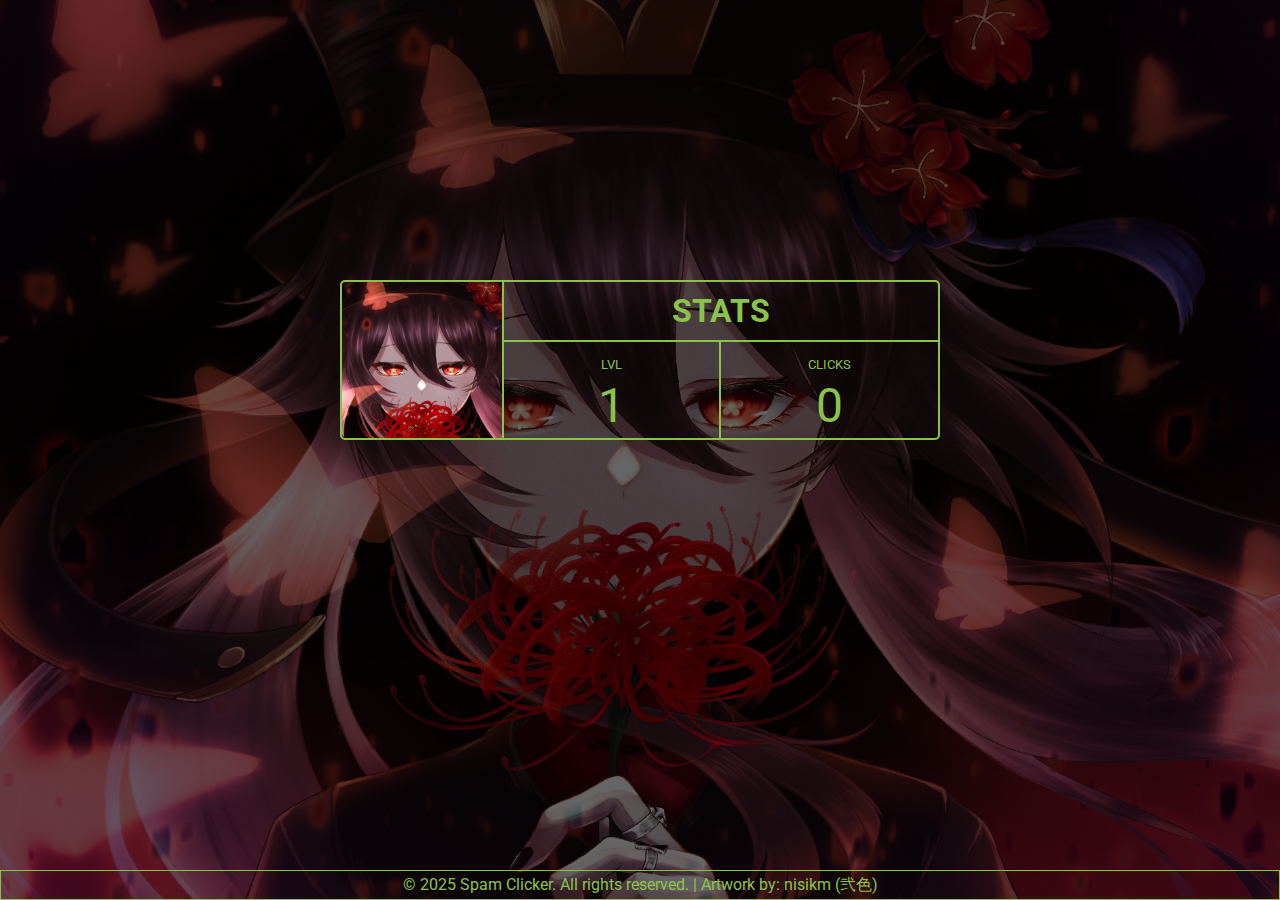
==== index.html @ 1535733a "Rename home.html to index.html" ====
<!DOCTYPE html>
<html lang="en">
<head>
    <meta charset="UTF-8">
    <meta name="viewport" content="width=device-width, initial-scale=1.0">
    <link rel="stylesheet" href="assets/styles.css">
    <link rel="shortcut icon" href="assets/favico.jpg" type="image/x-icon">
    <title>Spam Clicker</title>
</head>
<body>
    <div class="container">
        <div class="main">
            <div class="profile">
                <div class="picture"></div>
                <div class="stats">
                    <div class="header">
                        <h1>STATS</h1>
                    </div>
                    <div class="info">
                        <div class="lvl"><div class="head">LVL</div><div class="count">0</div></div>
                        <div class="clicks"><div class="head">CLICKS</div><div class="count">0</div></div>
                    </div>
                </div>
            </div>
        </div>
        <div class="secondary"><div class="credits">&copy; 2025 Spam Clicker. All rights reserved. | Artwork by: nisikm (弐色)</div></div>
    </div>
    
    <script src="assets/index.js"></script>
</body>
</html>
---- assets/styles.css ----
@import url('https://fonts.googleapis.com/css2?family=Roboto&display=swap');

* {
    box-sizing: border-box;
    color: white;
    font-family: "Roboto", sans-serif;
    user-select: none;
}

body {
    margin: 0;
    top: 0;
    left: 0;
    overflow: hidden;
    width: 100vw;
    height: 100vh;
}

.container {
    width: 100%;
    height: 100%;
    background: linear-gradient(rgba(0, 0, 0, 0.6), rgba(0, 0, 0, 0.6)), url("./Hu.Tao.full.3511224.jpg") center/cover no-repeat;
}

.container .main {
    width: 100%;
    height: 80%;
    display: flex;
    align-items: center;
    justify-content: center;
}

.container .secondary {
    width: 100%;
    height: 20%;
    align-content: center;
    justify-content: center;
    display: flex;
    align-items: flex-end;
    justify-content: center;
}

.main .profile {
    display: flex;
    border: 2px solid;
    border-radius: 5px;
    width: 600px;
    height: 160px
}

.profile .picture {
    border-top-left-radius: 5px;
    border-bottom-left-radius: 5px;
    width: 160px;
    height: 100%;
    background: url("./favico.jpg") center/cover no-repeat;
}

.profile .stats {
    border-left: 2px solid;
    width: calc(100% - 160px);
    height: 100%;
}

.stats .header {
    display: flex;
    align-items: center;
    justify-content: center;
    border-bottom: 2px solid;
    width: 100%;
    height: 60px;
}

.stats .info {
    display: flex;
    height: calc(100% - 60px);
    width: 100%;
}

.info .lvl {
    border-right: 2px solid;
    width: 50%;
    height: 100%;
}

.info .clicks {
    width: 50%;
    height: 100%;
}

.head {
    width: 100%;
    height: 30px;
    display: flex;
    align-items: flex-end;
    justify-content: center;
    font-size: small;
}

.count {
    width: 100%;
    height: calc(100% - 30px);
    display: flex;
    align-items: center;
    justify-content: center;
    font-size: 48px;
}

.beginner {
    color: #8BC34A;
    border-color: #8BC34A;
    transition: all 0.5s ease;
}

.intermediate {
    color: #FFEB3B;
    border-color: #FFEB3B;
    transition: all 0.5s ease;
}

.experienced {
    color: #FFC107;
    border-color: #FFC107;
    transition: all 0.5s ease;
}

.advanced {
    color: #bb8d01;
    border-color: #bb8d01;
    transition: all 0.5s ease;
}

.expert {
    color: #9c5fff;
    border-color: #9c5fff;
    transition: all 0.5s ease;
}

html * {
    color: inherit !important;
    border-color: inherit !important;
}

.secondary .credits {
    border: 1px solid white;
    width: 100%;
    height: 30px;
    display: flex;
    align-items: center;
    justify-content: center;
}
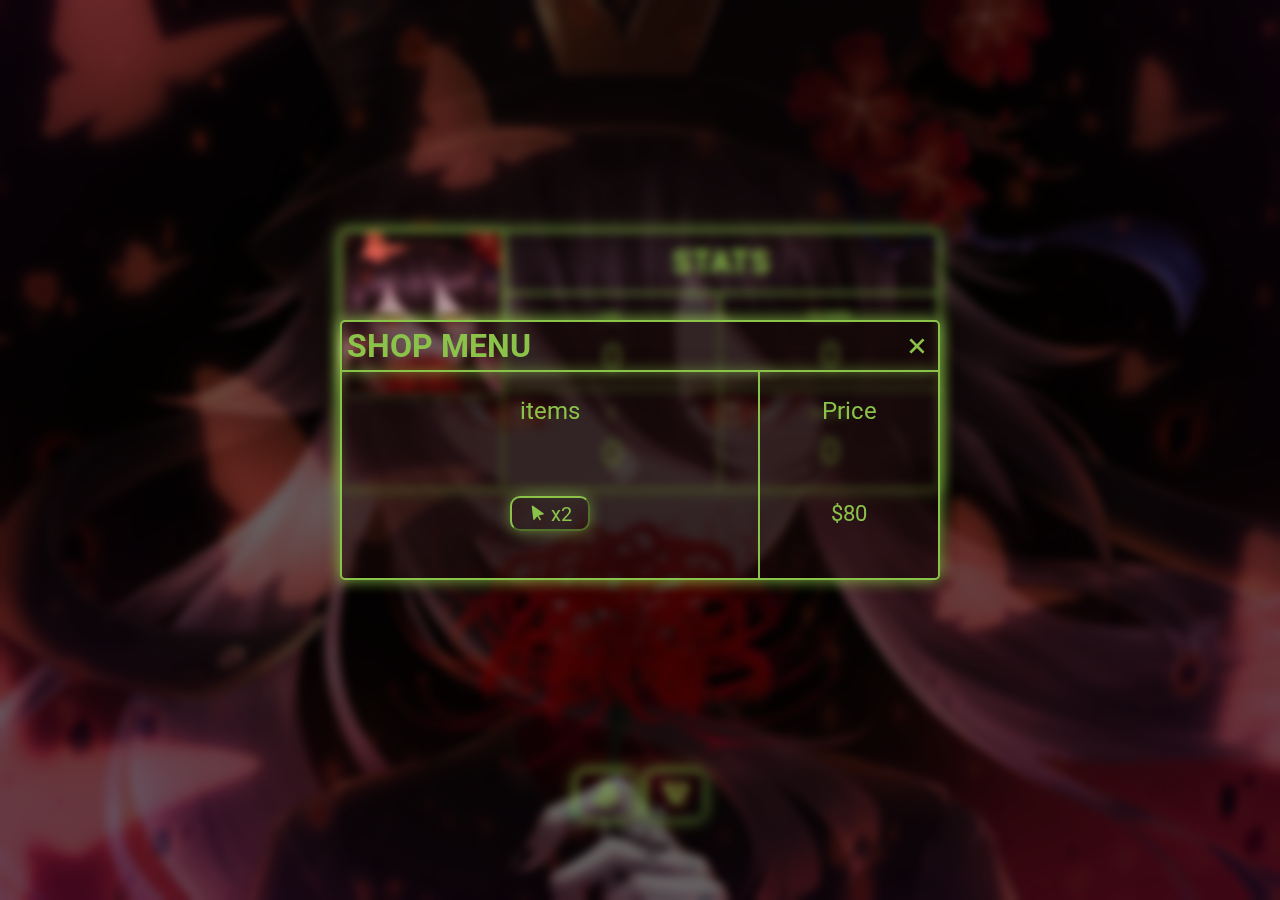
==== commit b6efb68c: "Add files via upload" ====
--- a/index.html
+++ b/index.html
@@ -5,10 +5,35 @@
     <meta name="viewport" content="width=device-width, initial-scale=1.0">
     <link rel="stylesheet" href="assets/styles.css">
     <link rel="shortcut icon" href="assets/favico.jpg" type="image/x-icon">
+    <link href='https://unpkg.com/boxicons@2.1.4/css/boxicons.min.css' rel='stylesheet'>
     <title>Spam Clicker</title>
 </head>
 <body>
     <div class="container">
+        <div class="shop-win">
+            <div class="shop-menu">
+                <div class="head">
+                    <h4>SHOP MENU</h4> <i class='bx bx-x close'></i>
+                </div>
+                <div class="primary">
+                    <table>
+                        <tr class="table-head">
+                            <td class="label">items</td>
+                            <td class="price">Price</td>
+                        </tr>
+                        <tr class="group click">
+                            <td class="label">
+                                <button class="click-rate">
+                                    <i class='bx bxs-pointer' ></i> x2
+                                </button>
+                            </td>
+                            <td class="price"></td>
+                        </tr>
+                    </table>
+                </div>
+            </div>
+        </div>
+        
         <div class="main">
             <div class="profile">
                 <div class="picture"></div>
@@ -20,12 +45,28 @@
                         <div class="lvl"><div class="head">LVL</div><div class="count">0</div></div>
                         <div class="clicks"><div class="head">CLICKS</div><div class="count">0</div></div>
                     </div>
+                    <div class="info">
+                        <div class="mny"><div class="head">$</div><div class="count">0</div></div>
+                        <div class="resets"><div class="head">Resets</div><div class="count">0</div></div>
+                    </div>
                 </div>
             </div>
         </div>
-        <div class="secondary"><div class="credits">&copy; 2025 Spam Clicker. All rights reserved. | Artwork by: nisikm (弐色)</div></div>
+        <div class="secondary">
+            <div class="buttons">
+                <button class="reset">
+                    <i class='bx bx-reset'></i>
+                </button>
+                <button class="shop">
+                    <i class='bx bx-cart-alt' ></i>
+                </button>
+            </div>
+        </div>
+        <!-- <div class="credits">
+            Artwork by: nisikm (弐色)
+        </div> -->
     </div>
     
     <script src="assets/index.js"></script>
 </body>
-</html>
+</html>--- a/assets/styles.css
+++ b/assets/styles.css
@@ -20,6 +20,7 @@
     width: 100%;
     height: 100%;
     background: linear-gradient(rgba(0, 0, 0, 0.6), rgba(0, 0, 0, 0.6)), url("./Hu.Tao.full.3511224.jpg") center/cover no-repeat;
+    position: relative;
 }
 
 .container .main {
@@ -32,11 +33,11 @@
 
 .container .secondary {
     width: 100%;
-    height: 20%;
+    height: calc(20% - 30px);
     align-content: center;
     justify-content: center;
     display: flex;
-    align-items: flex-end;
+    align-items: flex-start;
     justify-content: center;
 }
 
@@ -45,14 +46,14 @@
     border: 2px solid;
     border-radius: 5px;
     width: 600px;
-    height: 160px
+    height: 260px;
 }
 
 .profile .picture {
     border-top-left-radius: 5px;
     border-bottom-left-radius: 5px;
     width: 160px;
-    height: 100%;
+    height: 160px;
     background: url("./favico.jpg") center/cover no-repeat;
 }
 
@@ -66,26 +67,28 @@
     display: flex;
     align-items: center;
     justify-content: center;
-    border-bottom: 2px solid;
+    /* border-bottom: 2px solid; */
     width: 100%;
     height: 60px;
 }
 
 .stats .info {
     display: flex;
-    height: calc(100% - 60px);
-    width: 100%;
-}
-
-.info .lvl {
+    height: calc(100% - 160px);
+    width: 100%;
+}
+
+.info .lvl, .info .mny {
     border-right: 2px solid;
     width: 50%;
-    height: 100%;
-}
-
-.info .clicks {
+    height: 100px;
+    border-top: 2px solid;
+}
+
+.info .clicks, .info .resets {
     width: 50%;
     height: 100%;
+    border-top: 2px solid;
 }
 
 .head {
@@ -103,7 +106,7 @@
     display: flex;
     align-items: center;
     justify-content: center;
-    font-size: 48px;
+    font-size: 36px;
 }
 
 .beginner {
@@ -141,11 +144,226 @@
     border-color: inherit !important;
 }
 
-.secondary .credits {
-    border: 1px solid white;
+.credits {
+    border-top: 1px solid;
     width: 100%;
     height: 30px;
     display: flex;
     align-items: center;
     justify-content: center;
+    background-color: rgba(0, 0, 0, 0.5);
+}
+
+.buttons {
+    width: 100%;
+    height: 100%;
+    display: flex;
+    align-items: center;
+    justify-content: center;
+}
+
+.buttons button {
+    width: 60px;
+    height: 50px;
+    background-color: transparent;
+    font-size: medium;
+    border-radius: 10px;
+    transition: all 0.5s ease-in-out;
+    margin: 0 5px;
+    box-shadow: none;
+}
+
+.buttons button:hover {
+    width: 70px;
+    height: 60px;
+    border-radius: 5px;
+    cursor: pointer;
+    margin: 0 10px;
+    background-color: rgba(0, 0, 0, 0.3);
+}
+
+.buttons button:active {
+    background-color: rgba(0, 0, 0, 0.3);
+    transform: scale(0.95);
+}
+
+button i {
+    font-size: 30px;
+    color: #fff;
+}
+
+.container .shop-win {
+    position: absolute;
+    backdrop-filter: blur(5px);
+    width: 100%;
+    height: 100%;
+    z-index: 1000;
+    top: 0;
+    left: 0;
+    display: flex;
+    align-items: center;
+    justify-content: center;
+    /* display: none; */
+}
+
+.shop-win .shop-menu {
+    border: 2px solid;
+    border-radius: 5px;
+    width: 600px;
+    height: 260px;
+    background-color: rgba(27, 10, 10, 0.5);
+}
+
+.shop-menu .head {
+    padding: 5px;
+    display: flex;
+    width: 100%;
+    height: 50px;
+    border-bottom: 2px solid;
+    align-items: center;
+    justify-content: space-between;
+    font-size: 32px;
+}
+
+.head i:hover {
+    cursor: pointer;
+}
+
+.shop-menu .primary {
+    width: 100%;
+    height: calc(100% - 50px);
+}
+
+.shop-menu .primary table {
+    width: 100%;
+    height: 100%;
+    border-collapse: collapse;
+}
+
+.shop-menu .primary table .group {
+    padding: 10px;
+    margin-top: 5px;
+    height: 50px;
+}
+
+table .table-head {
+    height: 20px;
+    font-size: 24px;
+    text-align: center;
+    vertical-align: middle;
+}
+
+.shop-menu .primary table .group .label,
+.shop-menu .primary table .group .price, .shop-menu .primary table .table-head .label,
+.shop-menu .primary table .table-head .price{
+    text-align: center;
+    vertical-align: middle;
+}
+
+.shop-menu .primary table .group .label, .table-head .label {
+    width: 70%;
+    text-align: center;
+    border-right: 2px solid;
+}
+
+.shop-menu .primary table .group .price {
+    text-align: center;
+    width: 30%;
+    font-size: 22px;
+}
+
+.group button {
+    background: transparent;
+    border-radius: 10px;
+    font-size: 20px;
+    width: 80px;
+    height: 35px;
+    transition: 0.5s ease-in-out;
+}
+
+.group button:hover {
+    background: transparent;
+    font-size: 20px;
+    width: 85px;
+    height: 40px;
+    border-radius: 5px;
+    cursor: pointer;
+}
+
+.group button:active {
+    transform: none;
+    box-shadow: none;
+}
+
+.group button i {
+    font-size: 18px;
+}
+
+
+@media (max-width: 500px) {
+    .main .profile {
+        width: 400px;
+        height: 260px;
+    }
+    
+    .profile .picture {
+        width: 130px;
+        height: 130px;
+    }
+    
+    .profile .stats {
+        border-left: 2px solid;
+        width: calc(100% - 130px);
+        height: 100%;
+    }
+    
+    .stats .header {
+        display: flex;
+        align-items: center;
+        justify-content: center;
+        width: 100%;
+        height: 60px;
+    }
+    
+    .stats .info {
+        display: flex;
+        height: calc(100% - 160px);
+        width: 100%;
+    }
+    
+    .info .lvl, .info .mny {
+        border-right: 2px solid;
+        width: 50%;
+        height: 100px;
+        border-top: 2px solid;
+    }
+    
+    .info .clicks, .info .resets {
+        width: 50%;
+        height: 100%;
+        border-top: 2px solid;
+    }
+    
+    .head {
+        width: 100%;
+        height: 30px;
+        display: flex;
+        align-items: flex-end;
+        justify-content: center;
+        font-size: medium;
+    }
+    
+    .count {
+        width: 100%;
+        height: calc(100% - 30px);
+        display: flex;
+        align-items: center;
+        justify-content: center;
+        font-size: 26px;
+    }
+
+    .shop-win .shop-menu {
+        width: 400px;
+        height: 260px;
+    }
 }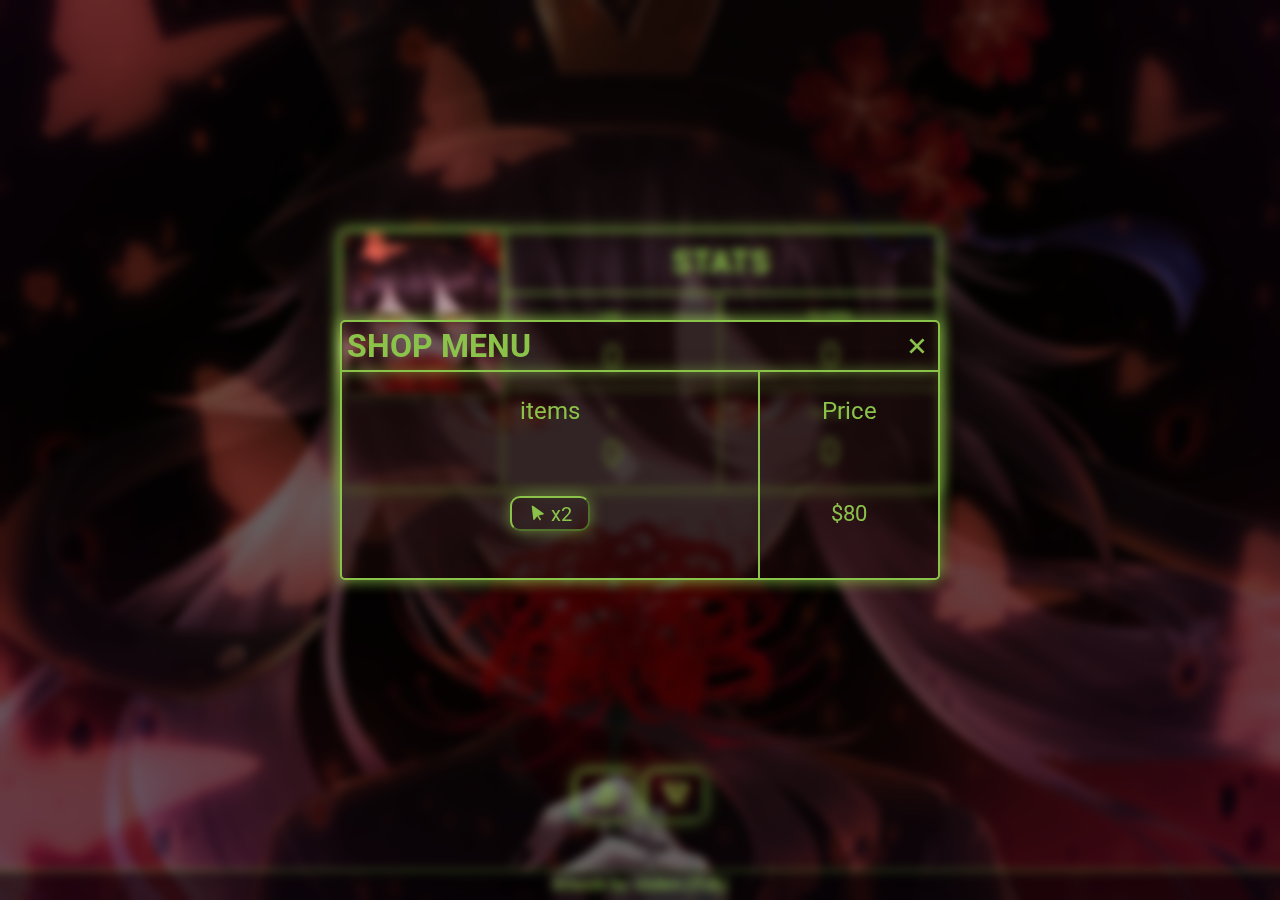
==== commit da154d5d: "Fixed artwork credit" ====
--- a/index.html
+++ b/index.html
@@ -62,11 +62,11 @@
                 </button>
             </div>
         </div>
-        <!-- <div class="credits">
+        <div class="credits">
             Artwork by: nisikm (弐色)
-        </div> -->
+        </div>
     </div>
     
     <script src="assets/index.js"></script>
 </body>
-</html>+</html>
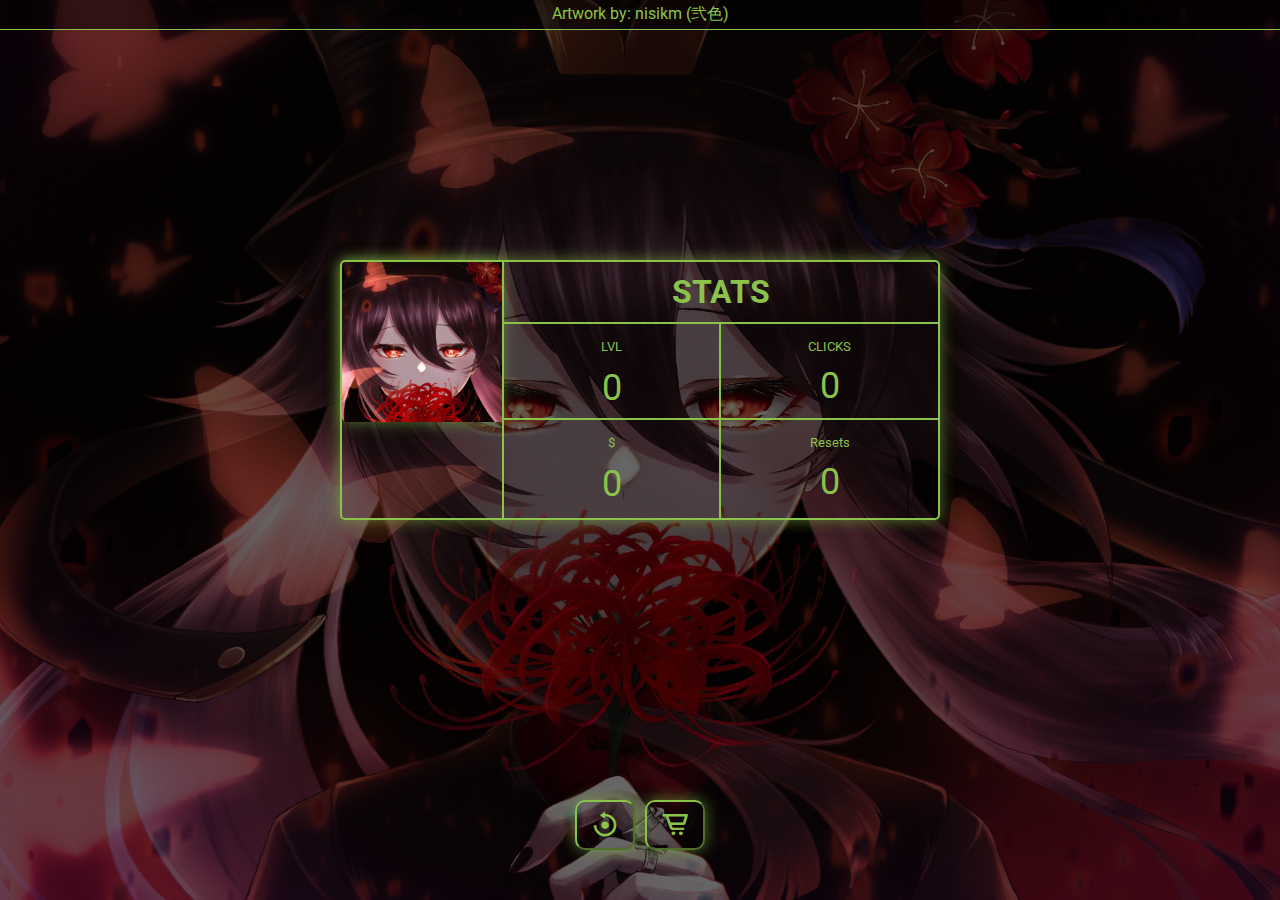
==== commit eb9710c8: "Fixed layout" ====
--- a/index.html
+++ b/index.html
@@ -10,6 +10,9 @@
 </head>
 <body>
     <div class="container">
+        <div class="credits">
+            Artwork by: nisikm (弐色)
+        </div>
         <div class="shop-win">
             <div class="shop-menu">
                 <div class="head">
@@ -62,11 +65,9 @@
                 </button>
             </div>
         </div>
-        <div class="credits">
-            Artwork by: nisikm (弐色)
-        </div>
+        
     </div>
     
     <script src="assets/index.js"></script>
 </body>
-</html>
+</html>--- a/assets/styles.css
+++ b/assets/styles.css
@@ -14,12 +14,12 @@
     overflow: hidden;
     width: 100vw;
     height: 100vh;
+    background: linear-gradient(rgba(0, 0, 0, 0.6), rgba(0, 0, 0, 0.6)), url("./Hu.Tao.full.3511224.jpg") center/cover no-repeat;
 }
 
 .container {
     width: 100%;
     height: 100%;
-    background: linear-gradient(rgba(0, 0, 0, 0.6), rgba(0, 0, 0, 0.6)), url("./Hu.Tao.full.3511224.jpg") center/cover no-repeat;
     position: relative;
 }
 
@@ -145,7 +145,7 @@
 }
 
 .credits {
-    border-top: 1px solid;
+    border-bottom: 1px solid;
     width: 100%;
     height: 30px;
     display: flex;
@@ -203,7 +203,7 @@
     display: flex;
     align-items: center;
     justify-content: center;
-    /* display: none; */
+    display: none;
 }
 
 .shop-win .shop-menu {
@@ -300,7 +300,7 @@
 }
 
 
-@media (max-width: 500px) {
+@media (max-width: 720px) {
     .main .profile {
         width: 400px;
         height: 260px;
@@ -366,4 +366,8 @@
         width: 400px;
         height: 260px;
     }
+
+    .container {
+        height: 95%;
+    }
 }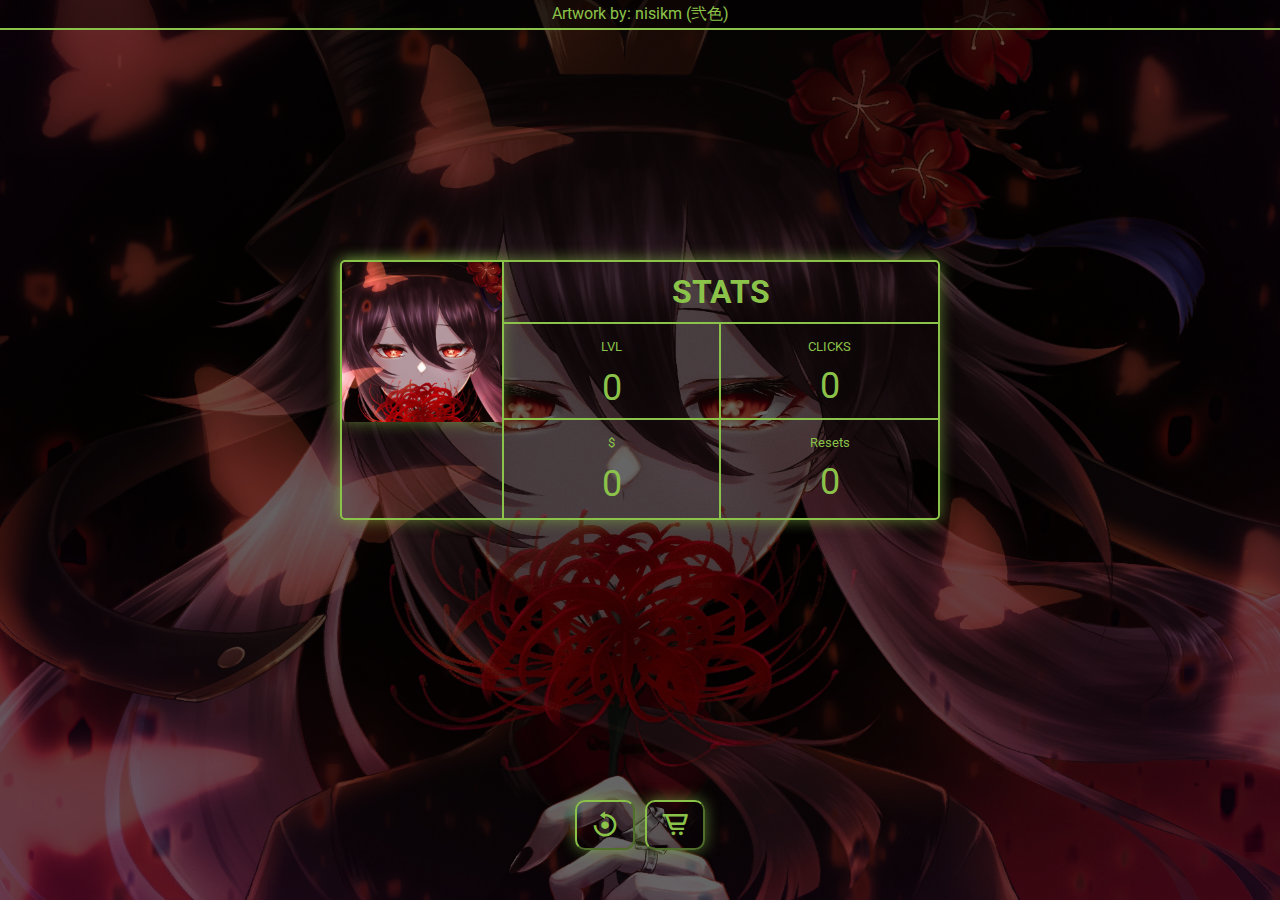
==== commit 13cc2da0: "Add files via upload" ====
--- a/index.html
+++ b/index.html
@@ -1,73 +1,86 @@
 <!DOCTYPE html>
 <html lang="en">
-<head>
-    <meta charset="UTF-8">
-    <meta name="viewport" content="width=device-width, initial-scale=1.0">
-    <link rel="stylesheet" href="assets/styles.css">
-    <link rel="shortcut icon" href="assets/favico.jpg" type="image/x-icon">
-    <link href='https://unpkg.com/boxicons@2.1.4/css/boxicons.min.css' rel='stylesheet'>
+  <head>
+    <meta charset="UTF-8" />
+    <meta name="viewport" content="width=device-width, initial-scale=1.0" />
+    <link rel="stylesheet" href="assets/styles.css" />
+    <link rel="shortcut icon" href="assets/favico.jpg" type="image/x-icon" />
+    <link
+      href="https://unpkg.com/boxicons@2.1.4/css/boxicons.min.css"
+      rel="stylesheet"
+    />
     <title>Spam Clicker</title>
-</head>
-<body>
+  </head>
+  <body>
     <div class="container">
-        <div class="credits">
-            Artwork by: nisikm (弐色)
+      <div class="credits">Artwork by: nisikm (弐色)</div>
+      <div class="shop-win">
+        <div class="shop-menu">
+          <div class="head">
+            <h4>SHOP MENU</h4>
+            <i class="bx bx-x close"></i>
+          </div>
+          <div class="primary">
+            <table>
+              <tr class="table-head">
+                <td class="label">items</td>
+                <td class="price">Price</td>
+              </tr>
+              <tr class="group click">
+                <td class="label">
+                  <button class="click-rate">
+                    <i class="bx bxs-pointer"></i> x2
+                  </button>
+                </td>
+                <td class="price"></td>
+              </tr>
+            </table>
+          </div>
         </div>
-        <div class="shop-win">
-            <div class="shop-menu">
-                <div class="head">
-                    <h4>SHOP MENU</h4> <i class='bx bx-x close'></i>
-                </div>
-                <div class="primary">
-                    <table>
-                        <tr class="table-head">
-                            <td class="label">items</td>
-                            <td class="price">Price</td>
-                        </tr>
-                        <tr class="group click">
-                            <td class="label">
-                                <button class="click-rate">
-                                    <i class='bx bxs-pointer' ></i> x2
-                                </button>
-                            </td>
-                            <td class="price"></td>
-                        </tr>
-                    </table>
-                </div>
+      </div>
+
+      <div class="main">
+        <div class="profile">
+          <div class="picture"></div>
+          <div class="stats">
+            <div class="header">
+              <h1>STATS</h1>
             </div>
+            <div class="info">
+              <div class="lvl">
+                <div class="head">LVL</div>
+                <div class="count">0</div>
+              </div>
+              <div class="clicks">
+                <div class="head">CLICKS</div>
+                <div class="count">0</div>
+              </div>
+            </div>
+            <div class="info">
+              <div class="mny">
+                <div class="head">$</div>
+                <div class="count">0</div>
+              </div>
+              <div class="resets">
+                <div class="head">Resets</div>
+                <div class="count">0</div>
+              </div>
+            </div>
+          </div>
         </div>
-        
-        <div class="main">
-            <div class="profile">
-                <div class="picture"></div>
-                <div class="stats">
-                    <div class="header">
-                        <h1>STATS</h1>
-                    </div>
-                    <div class="info">
-                        <div class="lvl"><div class="head">LVL</div><div class="count">0</div></div>
-                        <div class="clicks"><div class="head">CLICKS</div><div class="count">0</div></div>
-                    </div>
-                    <div class="info">
-                        <div class="mny"><div class="head">$</div><div class="count">0</div></div>
-                        <div class="resets"><div class="head">Resets</div><div class="count">0</div></div>
-                    </div>
-                </div>
-            </div>
+      </div>
+      <div class="secondary">
+        <div class="buttons">
+          <button class="reset">
+            <i class="bx bx-reset"></i>
+          </button>
+          <button class="shop">
+            <i class="bx bx-cart-alt"></i>
+          </button>
         </div>
-        <div class="secondary">
-            <div class="buttons">
-                <button class="reset">
-                    <i class='bx bx-reset'></i>
-                </button>
-                <button class="shop">
-                    <i class='bx bx-cart-alt' ></i>
-                </button>
-            </div>
-        </div>
-        
+      </div>
     </div>
-    
+
     <script src="assets/index.js"></script>
-</body>
-</html>+  </body>
+</html>
--- a/assets/styles.css
+++ b/assets/styles.css
@@ -1,373 +1,388 @@
-@import url('https://fonts.googleapis.com/css2?family=Roboto&display=swap');
+@import url("https://fonts.googleapis.com/css2?family=Roboto&display=swap");
 
 * {
-    box-sizing: border-box;
-    color: white;
-    font-family: "Roboto", sans-serif;
-    user-select: none;
+  box-sizing: border-box;
+  color: white;
+  font-family: "Roboto", sans-serif;
+  user-select: none;
 }
 
 body {
-    margin: 0;
-    top: 0;
-    left: 0;
-    overflow: hidden;
-    width: 100vw;
-    height: 100vh;
-    background: linear-gradient(rgba(0, 0, 0, 0.6), rgba(0, 0, 0, 0.6)), url("./Hu.Tao.full.3511224.jpg") center/cover no-repeat;
+  margin: 0;
+  top: 0;
+  left: 0;
+  overflow: hidden;
+  width: 100vw;
+  height: 100vh;
+  background: linear-gradient(rgba(0, 0, 0, 0.6), rgba(0, 0, 0, 0.6)),
+    url("./Hu.Tao.full.3511224.jpg") center/cover no-repeat;
 }
 
 .container {
-    width: 100%;
+  width: 100%;
+  height: 100%;
+  position: relative;
+}
+
+.container .main {
+  width: 100%;
+  height: 80%;
+  display: flex;
+  align-items: center;
+  justify-content: center;
+}
+
+.container .secondary {
+  width: 100%;
+  height: calc(20% - 30px);
+  align-content: center;
+  justify-content: center;
+  display: flex;
+  align-items: flex-start;
+  justify-content: center;
+}
+
+.main .profile {
+  display: flex;
+  border: 2px solid;
+  border-radius: 5px;
+  width: 600px;
+  height: 260px;
+}
+
+.profile .picture {
+  border-top-left-radius: 5px;
+  border-bottom-left-radius: 5px;
+  width: 160px;
+  height: 160px;
+  background: url("./favico.jpg") center/cover no-repeat;
+}
+
+.profile .stats {
+  border-left: 2px solid;
+  width: calc(100% - 160px);
+  height: 100%;
+}
+
+.stats .header {
+  display: flex;
+  align-items: center;
+  justify-content: center;
+  width: 100%;
+  height: 60px;
+}
+
+.stats .info {
+  display: flex;
+  height: calc(100% - 160px);
+  width: 100%;
+}
+
+.info .lvl,
+.info .mny {
+  border-right: 2px solid;
+  width: 50%;
+  height: 100px;
+  border-top: 2px solid;
+}
+
+.info .clicks,
+.info .resets {
+  width: 50%;
+  height: 100%;
+  border-top: 2px solid;
+}
+
+.head {
+  width: 100%;
+  height: 30px;
+  display: flex;
+  align-items: flex-end;
+  justify-content: center;
+  font-size: small;
+}
+
+.count {
+  width: 100%;
+  height: calc(100% - 30px);
+  display: flex;
+  align-items: center;
+  justify-content: center;
+  font-size: 36px;
+}
+
+.beginner {
+  color: #8bc34a;
+  border-color: #8bc34a;
+  transition: all 0.5s ease;
+}
+
+.intermediate {
+  color: #ffeb3b;
+  border-color: #ffeb3b;
+  transition: all 0.5s ease;
+}
+
+.experienced {
+  color: #ffc107;
+  border-color: #ffc107;
+  transition: all 0.5s ease;
+}
+
+.advanced {
+  color: #bb8d01;
+  border-color: #bb8d01;
+  transition: all 0.5s ease;
+}
+
+.expert {
+  color: #9c5fff;
+  border-color: #9c5fff;
+  transition: all 0.5s ease;
+}
+
+html * {
+  color: inherit !important;
+  border-color: inherit !important;
+}
+
+.credits {
+  border-bottom: 2px solid;
+  width: 100%;
+  height: 30px;
+  display: flex;
+  align-items: center;
+  justify-content: center;
+  background-color: rgba(0, 0, 0, 0.5);
+}
+
+.buttons {
+  width: 100%;
+  height: 100%;
+  display: flex;
+  align-items: center;
+  justify-content: center;
+}
+
+.buttons button {
+  width: 60px;
+  height: 50px;
+  background-color: transparent;
+  font-size: medium;
+  border-radius: 10px;
+  transition: all 0.3s ease-in-out;
+  margin: 0 5px;
+  box-shadow: none;
+}
+
+.buttons button:hover {
+  width: 70px;
+  height: 60px;
+  border-radius: 5px;
+  cursor: pointer;
+  margin: 0 10px;
+  background-color: rgba(0, 0, 0, 0.3);
+}
+
+.buttons button:active {
+  background-color: rgba(0, 0, 0, 0.3);
+  transform: scale(0.95);
+}
+
+button i {
+  font-size: 30px;
+  color: #fff;
+}
+
+.container .shop-win {
+  position: absolute;
+  backdrop-filter: blur(5px);
+  width: 100%;
+  height: 100%;
+  z-index: 1000;
+  top: 0;
+  left: 0;
+  display: flex;
+  align-items: center;
+  justify-content: center;
+  display: none;
+}
+
+.shop-win .shop-menu {
+  border: 2px solid;
+  border-radius: 5px;
+  width: 600px;
+  height: 260px;
+  background-color: rgba(27, 10, 10, 0.5);
+}
+
+.shop-menu .head {
+  padding: 5px;
+  display: flex;
+  width: 100%;
+  height: 50px;
+  border-bottom: 2px solid;
+  align-items: center;
+  justify-content: space-between;
+  font-size: 30px;
+}
+
+.head i:hover {
+  cursor: pointer;
+}
+
+.shop-menu .primary {
+  width: 100%;
+  height: calc(100% - 50px);
+}
+
+.primary table {
+  width: 100%;
+  height: 100%;
+  border-collapse: collapse;
+  table-layout: fixed;
+}
+
+table .table-head {
+  height: 40px;
+  font-size: 24px;
+  border-bottom: 1px solid;
+}
+
+.shop-menu .primary table .group .label,
+.shop-menu .primary table .group .price,
+.shop-menu .primary table .table-head .label,
+.shop-menu .primary table .table-head .price {
+  text-align: center;
+  vertical-align: middle;
+}
+
+.shop-menu .primary table .group .label,
+.table-head .label {
+  width: 70%;
+  border-right: 2px solid;
+}
+
+.shop-menu .primary table .group .price {
+  width: 30%;
+  font-size: 22px;
+}
+
+.group button {
+  background: transparent;
+  border-radius: 10px;
+  font-size: 20px;
+  width: 120px;
+  height: 35px;
+  transition: 0.5s ease-in-out;
+}
+
+.group button:hover {
+  background: transparent;
+  width: 130px;
+  height: 40px;
+  border-radius: 5px;
+  cursor: pointer;
+}
+
+.group button i {
+  font-size: 18px;
+}
+
+@media (max-width: 720px) {
+  .main .profile {
+    width: 350px;
+    height: 260px;
+  }
+
+  .profile .picture {
+    width: 120px;
+    height: 120px;
+  }
+
+  .profile .stats {
+    border-left: 2px solid;
+    width: calc(100% - 120px);
     height: 100%;
-    position: relative;
-}
-
-.container .main {
-    width: 100%;
-    height: 80%;
+  }
+
+  .stats .header {
     display: flex;
     align-items: center;
     justify-content: center;
-}
-
-.container .secondary {
-    width: 100%;
-    height: calc(20% - 30px);
-    align-content: center;
-    justify-content: center;
-    display: flex;
-    align-items: flex-start;
-    justify-content: center;
-}
-
-.main .profile {
-    display: flex;
-    border: 2px solid;
-    border-radius: 5px;
-    width: 600px;
-    height: 260px;
-}
-
-.profile .picture {
-    border-top-left-radius: 5px;
-    border-bottom-left-radius: 5px;
-    width: 160px;
-    height: 160px;
-    background: url("./favico.jpg") center/cover no-repeat;
-}
-
-.profile .stats {
-    border-left: 2px solid;
-    width: calc(100% - 160px);
-    height: 100%;
-}
-
-.stats .header {
-    display: flex;
-    align-items: center;
-    justify-content: center;
-    /* border-bottom: 2px solid; */
     width: 100%;
     height: 60px;
-}
-
-.stats .info {
+  }
+
+  .stats .info {
     display: flex;
     height: calc(100% - 160px);
     width: 100%;
-}
-
-.info .lvl, .info .mny {
+  }
+
+  .info .lvl,
+  .info .mny {
     border-right: 2px solid;
     width: 50%;
     height: 100px;
     border-top: 2px solid;
-}
-
-.info .clicks, .info .resets {
+  }
+
+  .info .clicks,
+  .info .resets {
     width: 50%;
     height: 100%;
     border-top: 2px solid;
-}
-
-.head {
+  }
+
+  .head {
     width: 100%;
     height: 30px;
     display: flex;
     align-items: flex-end;
     justify-content: center;
-    font-size: small;
-}
-
-.count {
+    font-size: medium;
+  }
+
+  .count {
     width: 100%;
     height: calc(100% - 30px);
     display: flex;
     align-items: center;
     justify-content: center;
-    font-size: 36px;
-}
-
-.beginner {
-    color: #8BC34A;
-    border-color: #8BC34A;
-    transition: all 0.5s ease;
-}
-
-.intermediate {
-    color: #FFEB3B;
-    border-color: #FFEB3B;
-    transition: all 0.5s ease;
-}
-
-.experienced {
-    color: #FFC107;
-    border-color: #FFC107;
-    transition: all 0.5s ease;
-}
-
-.advanced {
-    color: #bb8d01;
-    border-color: #bb8d01;
-    transition: all 0.5s ease;
-}
-
-.expert {
-    color: #9c5fff;
-    border-color: #9c5fff;
-    transition: all 0.5s ease;
-}
-
-html * {
-    color: inherit !important;
-    border-color: inherit !important;
-}
-
-.credits {
+    font-size: 26px;
+  }
+
+  .shop-win .shop-menu {
+    width: 350px;
+    height: 260px;
+    padding: 0;
+  }
+
+  .container {
+    height: 95%;
+  }
+
+  .group button {
+    font-size: 16px;
+  }
+
+  .group button i {
+    font-size: 14px;
+  }
+
+  .shop-menu .primary table .group .label,
+  .table-head .label {
+    width: 60%;
+  }
+
+  .shop-menu .primary table .group .price {
+    width: 40%;
+  }
+
+  .shop-menu .primary table .table-head {
+    padding: 0;
     border-bottom: 1px solid;
-    width: 100%;
-    height: 30px;
-    display: flex;
-    align-items: center;
-    justify-content: center;
-    background-color: rgba(0, 0, 0, 0.5);
-}
-
-.buttons {
-    width: 100%;
-    height: 100%;
-    display: flex;
-    align-items: center;
-    justify-content: center;
-}
-
-.buttons button {
-    width: 60px;
-    height: 50px;
-    background-color: transparent;
-    font-size: medium;
-    border-radius: 10px;
-    transition: all 0.5s ease-in-out;
-    margin: 0 5px;
-    box-shadow: none;
-}
-
-.buttons button:hover {
-    width: 70px;
-    height: 60px;
-    border-radius: 5px;
-    cursor: pointer;
-    margin: 0 10px;
-    background-color: rgba(0, 0, 0, 0.3);
-}
-
-.buttons button:active {
-    background-color: rgba(0, 0, 0, 0.3);
-    transform: scale(0.95);
-}
-
-button i {
-    font-size: 30px;
-    color: #fff;
-}
-
-.container .shop-win {
-    position: absolute;
-    backdrop-filter: blur(5px);
-    width: 100%;
-    height: 100%;
-    z-index: 1000;
-    top: 0;
-    left: 0;
-    display: flex;
-    align-items: center;
-    justify-content: center;
-    display: none;
-}
-
-.shop-win .shop-menu {
-    border: 2px solid;
-    border-radius: 5px;
-    width: 600px;
-    height: 260px;
-    background-color: rgba(27, 10, 10, 0.5);
-}
-
-.shop-menu .head {
-    padding: 5px;
-    display: flex;
-    width: 100%;
-    height: 50px;
-    border-bottom: 2px solid;
-    align-items: center;
-    justify-content: space-between;
-    font-size: 32px;
-}
-
-.head i:hover {
-    cursor: pointer;
-}
-
-.shop-menu .primary {
-    width: 100%;
-    height: calc(100% - 50px);
-}
-
-.shop-menu .primary table {
-    width: 100%;
-    height: 100%;
-    border-collapse: collapse;
-}
-
-.shop-menu .primary table .group {
-    padding: 10px;
-    margin-top: 5px;
-    height: 50px;
-}
-
-table .table-head {
-    height: 20px;
-    font-size: 24px;
-    text-align: center;
-    vertical-align: middle;
-}
-
-.shop-menu .primary table .group .label,
-.shop-menu .primary table .group .price, .shop-menu .primary table .table-head .label,
-.shop-menu .primary table .table-head .price{
-    text-align: center;
-    vertical-align: middle;
-}
-
-.shop-menu .primary table .group .label, .table-head .label {
-    width: 70%;
-    text-align: center;
-    border-right: 2px solid;
-}
-
-.shop-menu .primary table .group .price {
-    text-align: center;
-    width: 30%;
-    font-size: 22px;
-}
-
-.group button {
-    background: transparent;
-    border-radius: 10px;
-    font-size: 20px;
-    width: 80px;
-    height: 35px;
-    transition: 0.5s ease-in-out;
-}
-
-.group button:hover {
-    background: transparent;
-    font-size: 20px;
-    width: 85px;
-    height: 40px;
-    border-radius: 5px;
-    cursor: pointer;
-}
-
-.group button:active {
-    transform: none;
-    box-shadow: none;
-}
-
-.group button i {
-    font-size: 18px;
-}
-
-
-@media (max-width: 720px) {
-    .main .profile {
-        width: 400px;
-        height: 260px;
-    }
-    
-    .profile .picture {
-        width: 130px;
-        height: 130px;
-    }
-    
-    .profile .stats {
-        border-left: 2px solid;
-        width: calc(100% - 130px);
-        height: 100%;
-    }
-    
-    .stats .header {
-        display: flex;
-        align-items: center;
-        justify-content: center;
-        width: 100%;
-        height: 60px;
-    }
-    
-    .stats .info {
-        display: flex;
-        height: calc(100% - 160px);
-        width: 100%;
-    }
-    
-    .info .lvl, .info .mny {
-        border-right: 2px solid;
-        width: 50%;
-        height: 100px;
-        border-top: 2px solid;
-    }
-    
-    .info .clicks, .info .resets {
-        width: 50%;
-        height: 100%;
-        border-top: 2px solid;
-    }
-    
-    .head {
-        width: 100%;
-        height: 30px;
-        display: flex;
-        align-items: flex-end;
-        justify-content: center;
-        font-size: medium;
-    }
-    
-    .count {
-        width: 100%;
-        height: calc(100% - 30px);
-        display: flex;
-        align-items: center;
-        justify-content: center;
-        font-size: 26px;
-    }
-
-    .shop-win .shop-menu {
-        width: 400px;
-        height: 260px;
-    }
-
-    .container {
-        height: 95%;
-    }
-}+    box-sizing: border-box;
+  }
+}
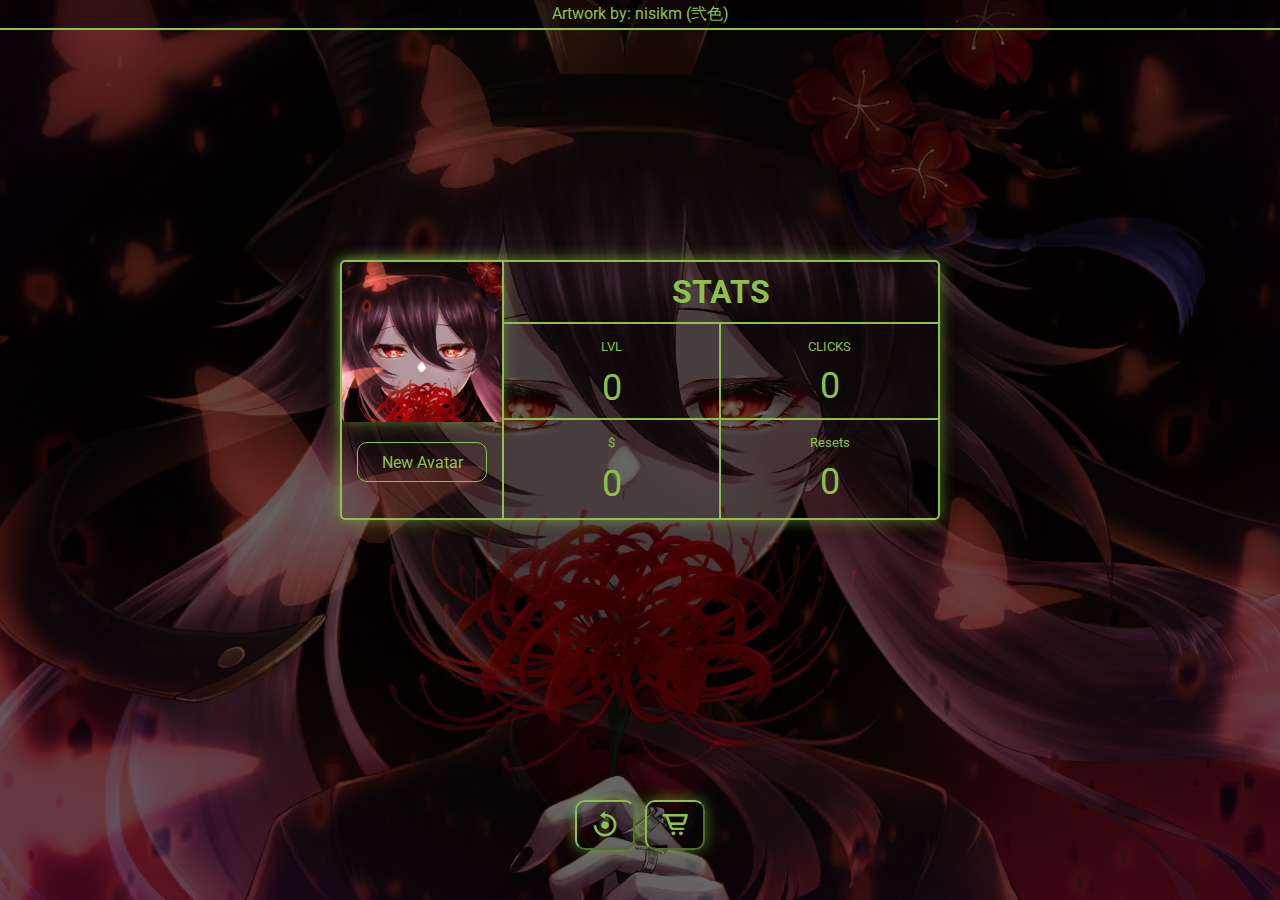
==== commit 267084bd: "New features such as custom avatar, reset benefits and more" ====
--- a/index.html
+++ b/index.html
@@ -38,10 +38,13 @@
           </div>
         </div>
       </div>
-
       <div class="main">
         <div class="profile">
-          <div class="picture"></div>
+          <div class="picture-area">
+            <div class="picture" id="profile-picture"></div>
+            <input type="file" id="file-input" style="display: none" />
+            <label for="file-input" class="upload-btn">New Avatar</label>
+          </div>
           <div class="stats">
             <div class="header">
               <h1>STATS</h1>
@@ -69,6 +72,7 @@
           </div>
         </div>
       </div>
+
       <div class="secondary">
         <div class="buttons">
           <button class="reset">
--- a/assets/styles.css
+++ b/assets/styles.css
@@ -42,6 +42,36 @@
   justify-content: center;
 }
 
+#file-input {
+  display: none;
+}
+
+.upload-btn {
+  cursor: pointer;
+  padding: 10px 20px;
+  background-color: transparent;
+  border: 1px solid;
+  border-radius: 10px;
+  margin-top: 20px;
+  text-align: center;
+  width: 130px;
+  height: 40px;
+  transition: 0.3s ease-in-out;
+}
+
+.upload-btn:hover {
+  background-color: rgba(0, 0, 0, 0.4);
+  width: 140px;
+}
+
+.main .profile .picture-area {
+  height: 100%;
+  width: 160px;
+  display: flex;
+  flex-direction: column;
+  align-items: center;
+}
+
 .main .profile {
   display: flex;
   border: 2px solid;
@@ -350,7 +380,7 @@
     display: flex;
     align-items: center;
     justify-content: center;
-    font-size: 26px;
+    font-size: 24px;
   }
 
   .shop-win .shop-menu {
@@ -378,6 +408,7 @@
 
   .shop-menu .primary table .group .price {
     width: 40%;
+    font-size: 18px;
   }
 
   .shop-menu .primary table .table-head {
@@ -385,4 +416,31 @@
     border-bottom: 1px solid;
     box-sizing: border-box;
   }
-}
+
+  .main .profile .picture-area {
+    height: 100%;
+    width: 120px;
+    display: flex;
+    flex-direction: column;
+    align-items: center;
+  }
+
+  .upload-btn {
+    cursor: pointer;
+    padding: 5px 10px;
+    background-color: transparent;
+    border: 1px solid;
+    border-radius: 10px;
+    margin-top: 20px;
+    text-align: center;
+    width: 100px;
+    height: 50px;
+    transition: 0.3s ease-in-out;
+  }
+
+  .upload-btn:hover {
+    background-color: rgba(0, 0, 0, 0.4);
+    width: 100px;
+    border-radius: 5px;
+  }
+}
